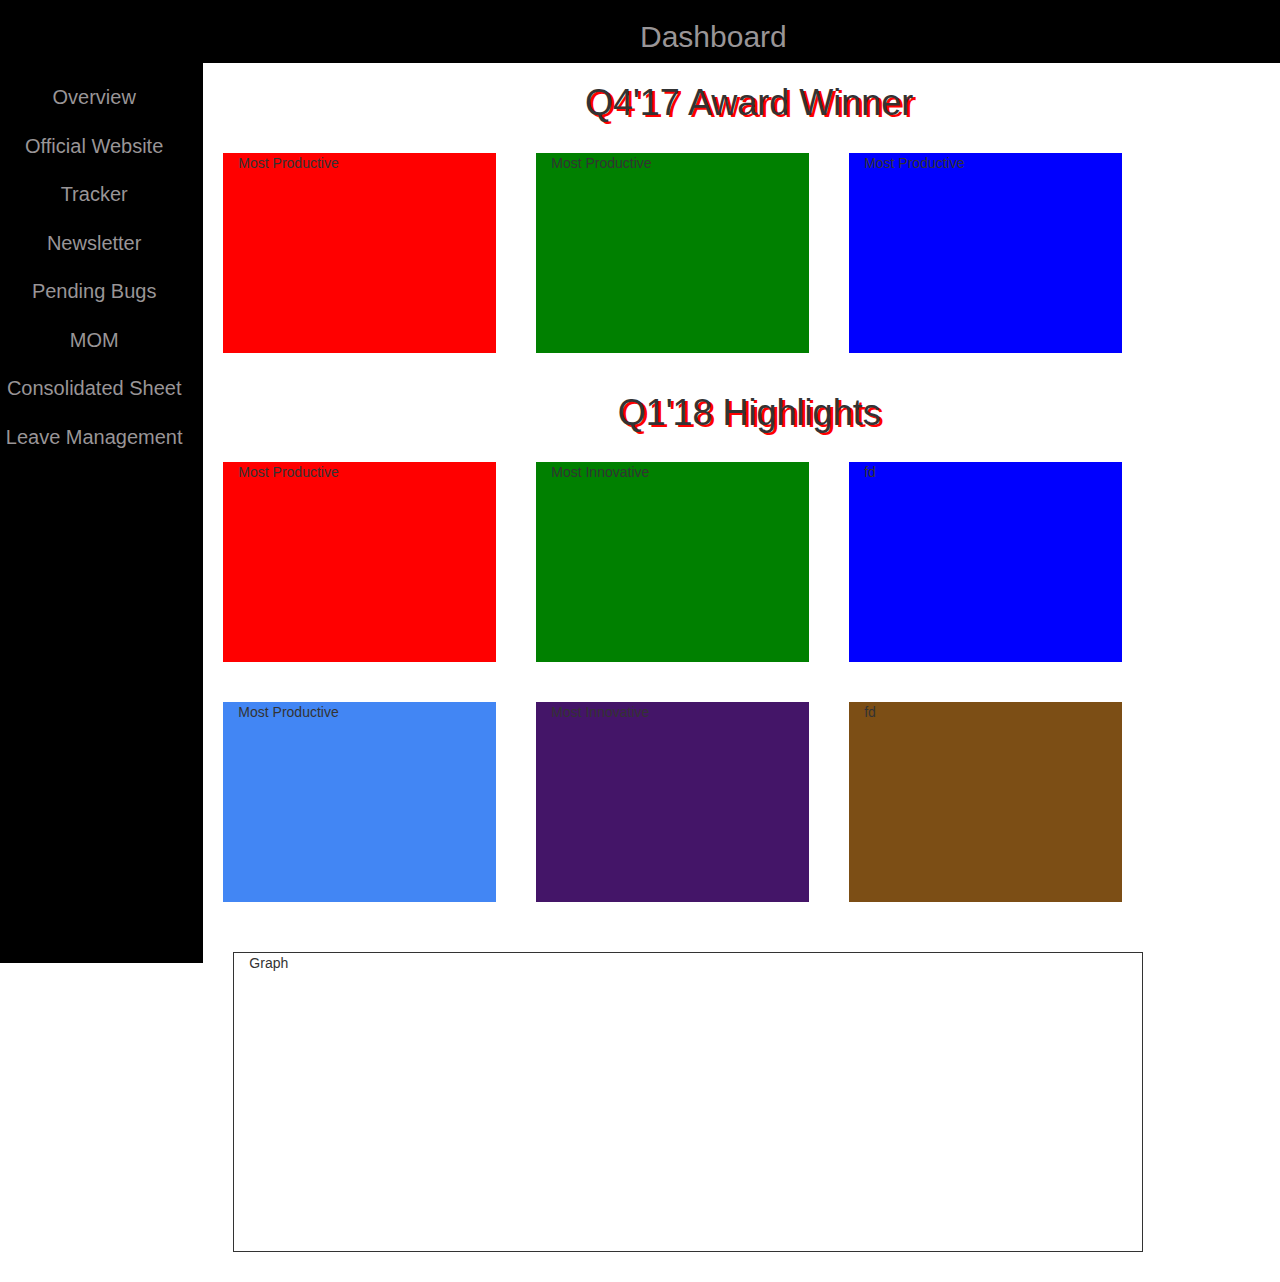
==== prj/index.html @ 439fd47f "First Commit" ====
<!DOCTYPE html>
<html lang="en">

<head>
    <meta charset="utf-8">
    <meta http-equiv="X-UA-Compatible" content="IE=edge">
    <meta name="viewport" content="width=device-width, initial-scale=1">
    <title>Homepage</title>
    <link rel="stylesheet" type="text/css" href="bootstrap/css/bootstrap.min.css">
   
    <link rel="stylesheet" type="text/css" href="bootstrap/css/mycustom.css">

    <link rel="stylesheet" href="bootstrap/font-awesome-4.7.0/css/font-awesome.min.css">

    <!-- Optional Bootstrap theme -->
    <link rel="stylesheet" href="bootstrap/css/bootstrap-theme.min.css"> 
    
    <script src="bootstrap/js/jquery-3.2.1.min.js"></script>
    <script src="bootstrap/js/bootstrap.min.js"></script>
    <script src="bootstrap/js/mycustom_js.js"></script>
</head>

<body>

    <div class="row row1">
        <h2 class="cqo_heading">Dashboard</h2>
    </div>

    <div class="row">
        <div class="col-xs-12 col-sm-12 col-md-2 col-lg-2 sidebar">
            <ul>
                <li class="sidebar_text"><a href="">Overview</a></li>
                <li class="sidebar_text"><a href="">Official Website</a></li>
                <li class="sidebar_text"><a href="">Tracker</a></li>
                <li class="sidebar_text"><a href="">Newsletter</a></li>
                <li class="sidebar_text"><a href="">Pending Bugs</a></li>
                <li class="sidebar_text"><a href="">MOM</a></li>
                <li class="sidebar_text"><a href="">Consolidated Sheet</a></li>
                <li class="sidebar_text"><a href="">Leave Management</a></li>
            </ul>
            
        </div>

        <!-- Main div -->
        <div class="col-xs-12 col-sm-12 col-md-10 col-lg-10">

            <!-- Award Winner -->
            <div class="row">
                <div class="col-xs-12 col-sm-12 col-md-12 col-lg-12">
                    <h1 class="award_winner_heading">Q4'17 Award Winner</h1>
                </div>

                <div class="col-xs-12 col-sm-12 col-md-3 col-lg-3 award_tile_1">
                    Most Productive
                </div>

                <div class="col-xs-12 col-sm-12 col-md-3 col-lg-3 award_tile_2">
                    Most Productive
                </div>

                <div class="col-xs-12 col-sm-12 col-md-3 col-lg-3 award_tile_3">
                    Most Productive
                </div>

            </div>
            <!-- End of Award Winner -->
            
            <div class="clear"></div>

            <!-- Tiles row-->
            <div class="row">

                <div class="col-xs-12 col-sm-12 col-md-12 col-lg-12">
                    <h1 class="current_highlight">Q1'18 Highlights</h1>
                </div>

                <div class="col-xs-12 col-sm-12 col-md-3 col-lg-3 tile_1">
                    Most Productive
                </div>
                
                <div class="col-xs-12 col-sm-12 col-md-3 col-lg-3 tile_2">
                    Most Innovative
                </div>

                <div class="col-xs-12 col-sm-12 scol-md-3 col-lg-3 tile_3">
                    fd
                </div>

            </div>
            <!-- End of Tiles row-->

            <div class="clear"></div>
            
            <!-- Tiles row-->
            <div class="row">

                <div class="col-xs-12 col-sm-12 col-md-3 col-lg-3 tile_4">
                    Most Productive
                </div>
                
                <div class="col-xs-12 col-sm-12 col-md-3 col-lg-3 tile_5">
                    Most Innovative
                </div>

                <div class="col-xs-12 col-sm-12 col-md-3 col-lg-3 tile_6">
                    fd
                </div>

            </div>
            <!-- End of Tiles row-->

            <div class="clear"></div>

            <!-- Graph row-->
            <div class="row">

                <div class="col-md-10 col-lg-10 graph_1_div">
                    Graph
                </div>

            </div>
            <!-- End of Graph row-->




            
        </div>
        <!-- End of Main div -->

    </div>




</body>
</html>
---- prj/bootstrap/css/mycustom.css ----
*{
	margin: 0px;
	padding: 0px;
}

.clear{
clear:both;
}

.row1{
	background-color: black;
	color: #999597;
	/*background-color: #5b5b58;*/
}

.cqo_heading{
	margin-left: 50%;
	/*text-align: center;*/
	/*text-shadow: 3px 2px red;*/
}

.sidebar{
	background-color: black;
	height: 100vh; 
}

.sidebar_text{
	color: #999597;
	text-align: center;
	font-size: 20px;
	margin-top: 20px;
	margin-bottom: 20px;
	list-style-type: none;
}

.sidebar_text a{
	color: #999597;
	display: block;
	text-decoration: none;
}

.sidebar_text a:hover{
	background-color: #5b5b58;
	color: white;
	display: block;
	text-decoration: none;

}

.award_winner_heading, .current_highlight{
	text-align: center;
	text-shadow: 3px 2px red;
}

.award_tile_1{
	background-color: red;
	margin: 20px;
	height: 200px;
}

.award_tile_2{
	background-color: green;
	margin: 20px;
	/*width: 25%;*/
	height: 200px;
}

.award_tile_3{
	background-color: blue;
	margin: 20px;
	/*width: 25%;*/
	height: 200px;
}

.tile_1{
	background-color: red;
	margin: 20px;
	height: 200px;
}

.tile_2{
	background-color: green;
	margin: 20px;
	/*width: 25%;*/
	height: 200px;
}

.tile_3{
	background-color: blue;
	margin: 20px;
	/*width: 25%;*/
	height: 200px;
}

.tile_4{
	background-color: #4286f4;
	margin: 20px;
	/*width: 25%;*/
	height: 200px;
}

.tile_5{
	background-color: #441568;
	margin: 20px;
	/*width: 25%;*/
	height: 200px;
}

.tile_6{
	background-color: #7c4e15;
	margin: 20px;
	/*width: 25%;*/
	height: 200px;
}
.graph_1_div{
	margin: 30px;
	border: 1px solid;
	height: 300px;
}
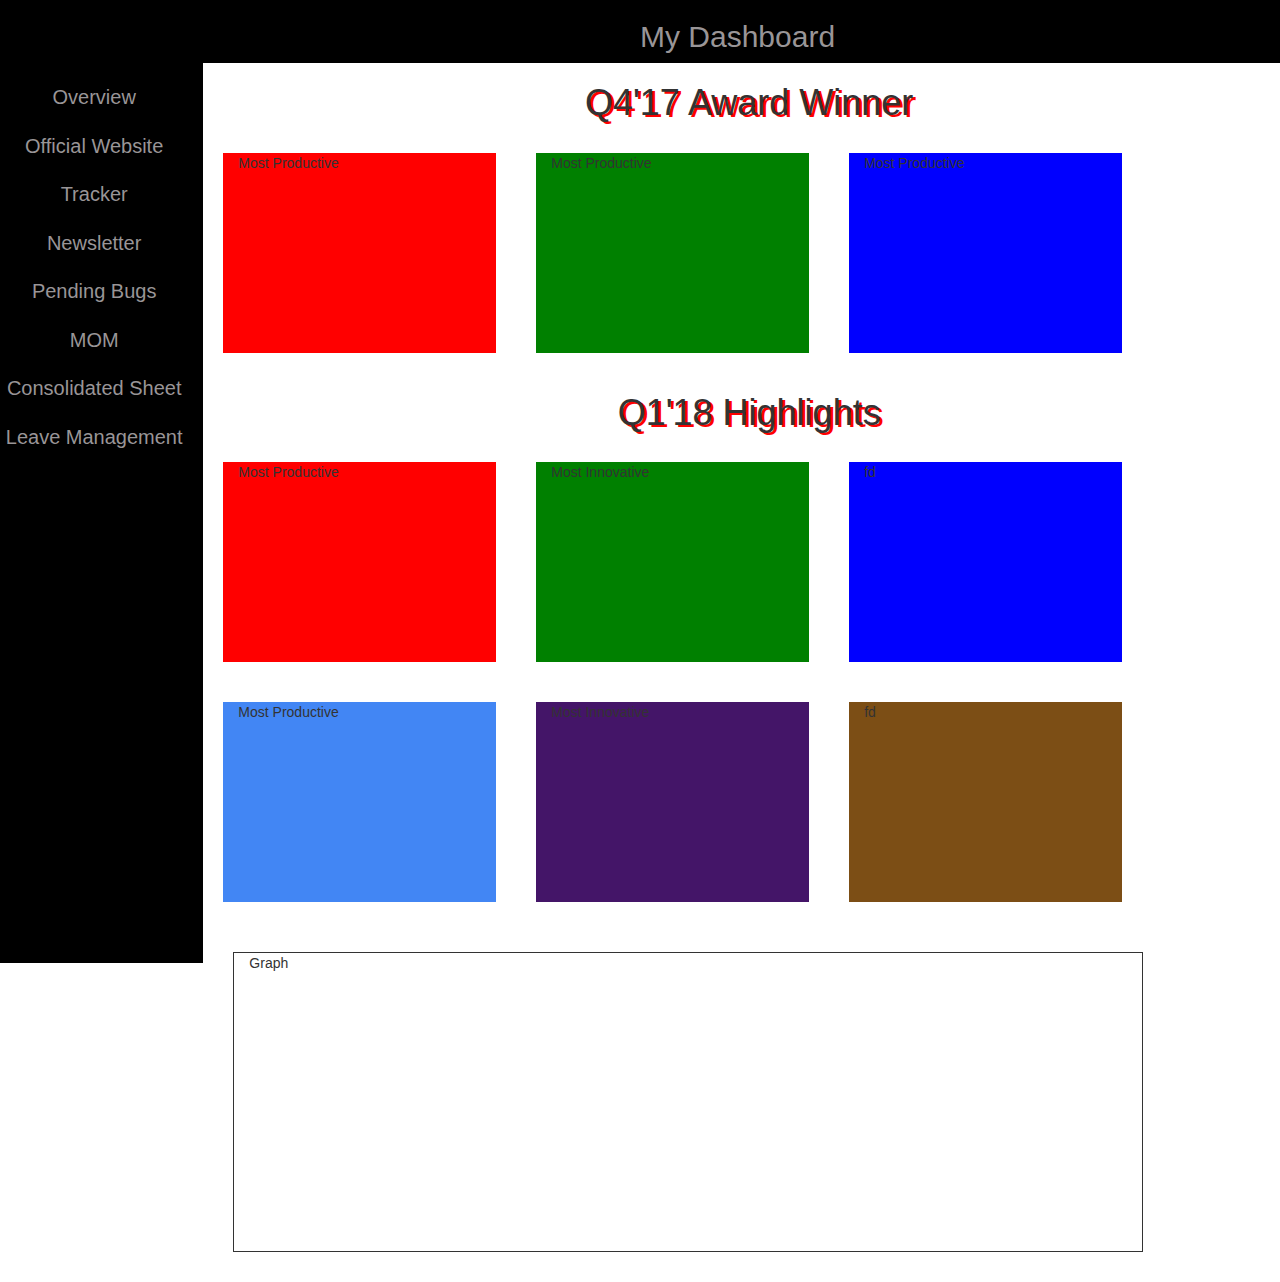
==== commit 8682fc84: "1st change" ====
--- a/prj/index.html
+++ b/prj/index.html
@@ -23,7 +23,8 @@
 <body>
 
     <div class="row row1">
-        <h2 class="cqo_heading">Dashboard</h2>
+
+        <h2 class="cqo_heading">My Dashboard</h2>
     </div>
 
     <div class="row">
